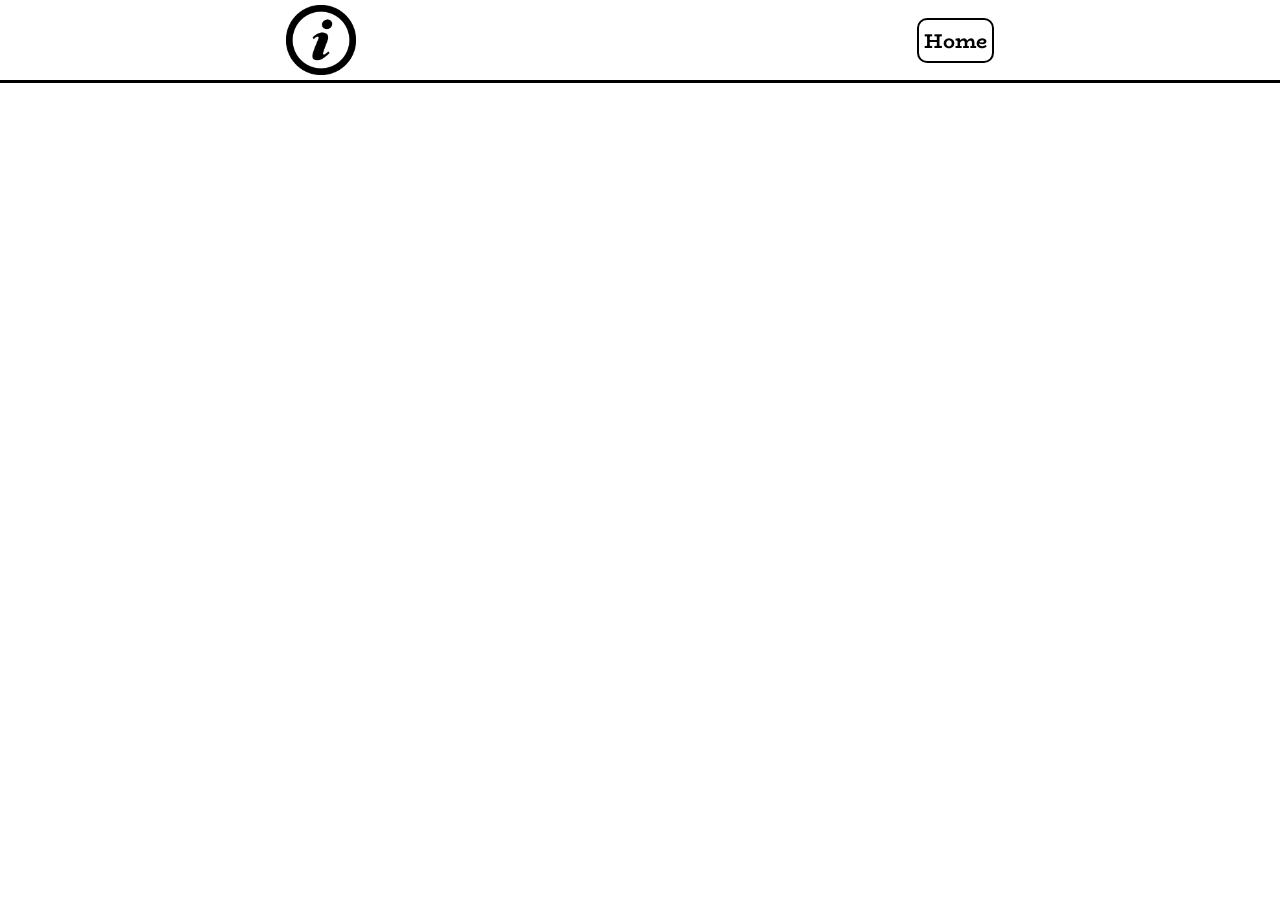
==== info.html @ 6393a850 "second nav" ====
<!DOCTYPE html>
<html lang="en">
<head>
    <meta charset="UTF-8">
    <meta name="viewport" content="width=device-width, initial-scale=1.0">
    <title>Informations</title>
    <link rel="icon" href="img/information_icon.png">
    <link rel="stylesheet" href="info.css">
    <link rel="preconnect" href="https://fonts.googleapis.com">
    <link rel="preconnect" href="https://fonts.gstatic.com" crossorigin>
    <link href="https://fonts.googleapis.com/css2?family=BioRhyme:wght@200..800&family=Bubblegum+Sans&family=Chivo+Mono:ital,wght@0,100..900;1,100..900&family=Sigmar&display=swap" rel="stylesheet">

</head>
<body>
    <nav id="nav">
        <img src="img/information_icon.png" id="infoimg">
        <button id="navbut" onclick="home()">Home</button>

    </nav>
<script src="info.js"></script>    
</body>
</html>
---- info.css ----
body{
    margin: 0;
}
#infoimg{
    width: 70px;
}
#nav{
    border-bottom: solid;
    padding: 5px;
    display: flex;
    align-items: center;
    justify-content: space-around;
}
#navbut{
    background-color: #fff;
    border:solid 2px;
    padding:5px;
    border-radius: 10px;
    font-size:20px;
    cursor: pointer;
    font-family: "BioRhyme", serif;
    font-optical-sizing: auto;
    font-weight: 700;
    font-style: normal;
}
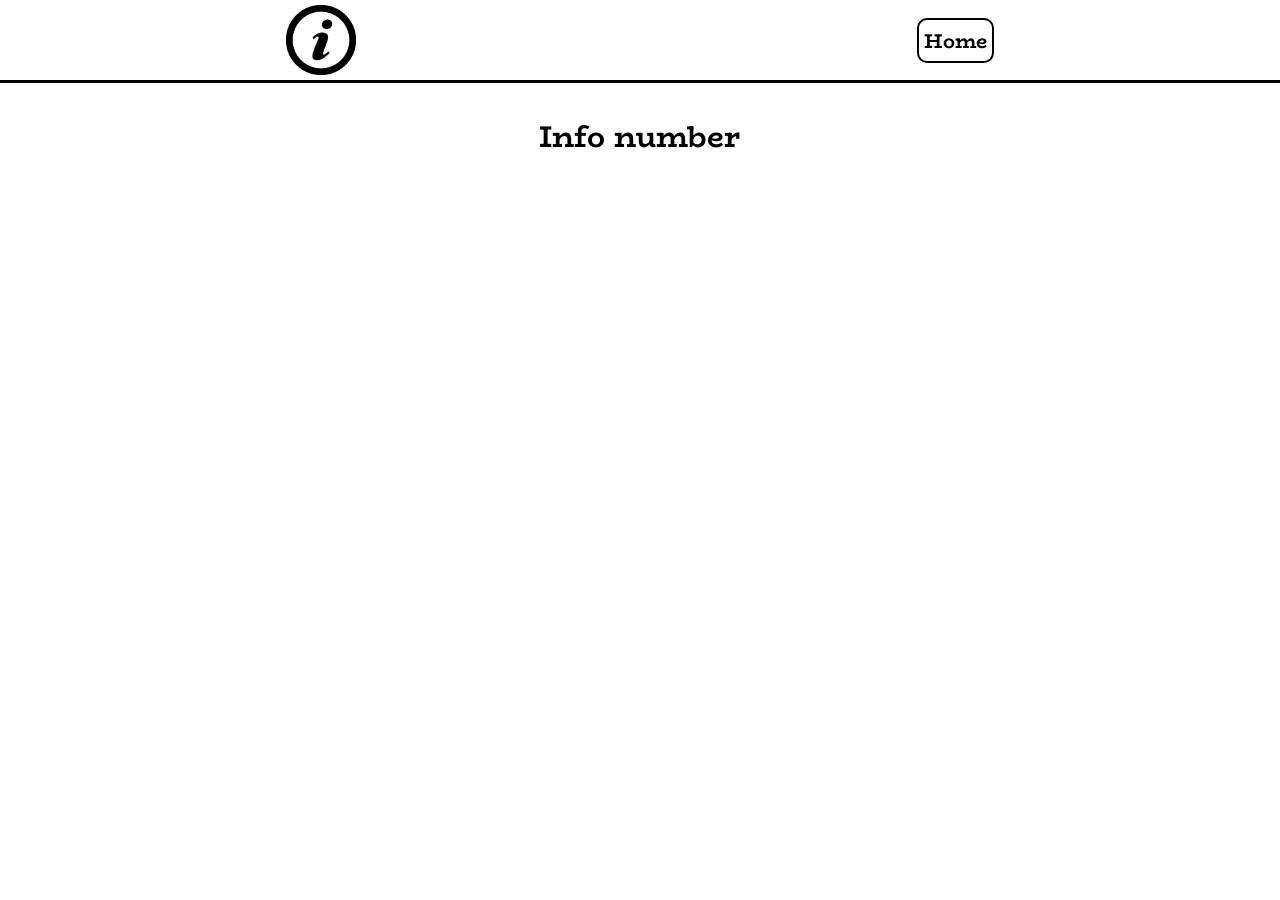
==== commit e5b3106c: "new commit" ====
--- a/info.html
+++ b/info.html
@@ -17,6 +17,9 @@
         <button id="navbut" onclick="home()">Home</button>
 
     </nav>
+    <p id="infonumber">Info number </p>
+    <p id="the_info_1"></p>
+    <p id="the_info_2"></p>
 <script src="info.js"></script>    
 </body>
 </html>
--- a/info.css
+++ b/info.css
@@ -22,4 +22,12 @@
     font-optical-sizing: auto;
     font-weight: 700;
     font-style: normal;
+}
+#infonumber{
+    font-size: 30px;
+    text-align: center;
+    font-family: "BioRhyme", serif;
+    font-optical-sizing: auto;
+    font-weight: 700;
+    font-style: normal;
 }
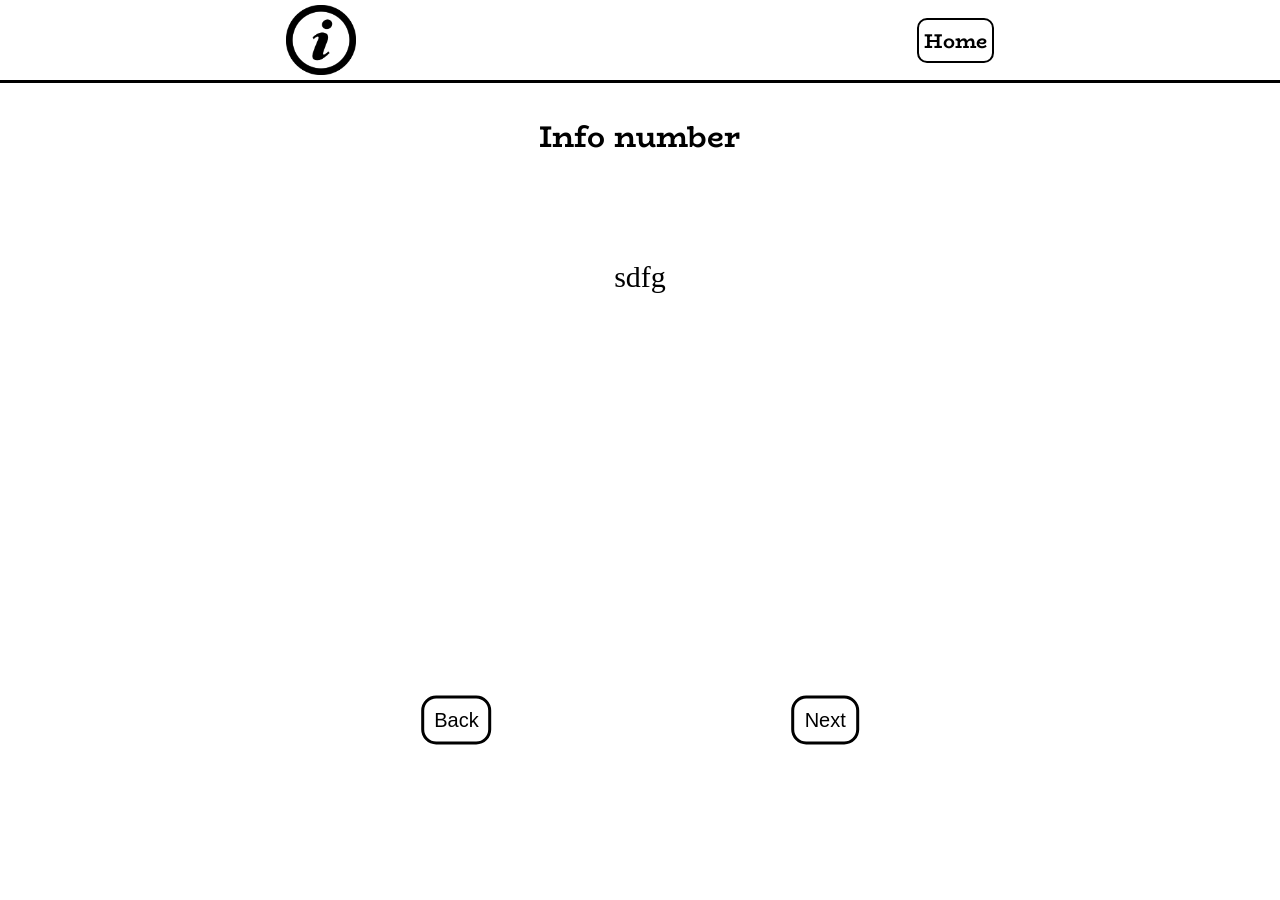
==== commit 0fc2f60f: "all infos & js" ====
--- a/info.html
+++ b/info.html
@@ -18,8 +18,12 @@
 
     </nav>
     <p id="infonumber">Info number </p>
-    <p id="the_info_1"></p>
+    <p id="the_info_1">sdfg</p>
     <p id="the_info_2"></p>
+    <div id="buttons">
+    <button id="back">Back</button>
+    <button id="next">Next</button>
+    </div>
 <script src="info.js"></script>    
 </body>
 </html>
--- a/info.css
+++ b/info.css
@@ -30,4 +30,34 @@
     font-optical-sizing: auto;
     font-weight: 700;
     font-style: normal;
+}
+#the_info_1{
+    text-align: center;
+    font-size: 30px;
+    margin-top: 100px;
+}
+#next{
+    padding: 10px;
+    font-size: 20px;
+    background-color: #fff;
+    border: solid ;
+    border-radius: 15px;
+    cursor:pointer;
+}
+#back{
+    padding: 10px;
+    font-size: 20px;
+    background-color: #fff;
+    border: solid ;
+    border-radius: 15px;
+    cursor:pointer;
+}
+#buttons{
+    display: flex;
+    justify-content: space-around;
+    position: absolute;
+    left: 50%;
+    top: 80%;
+    gap: 300px;
+    transform: translate(-50%, -50%);
 }
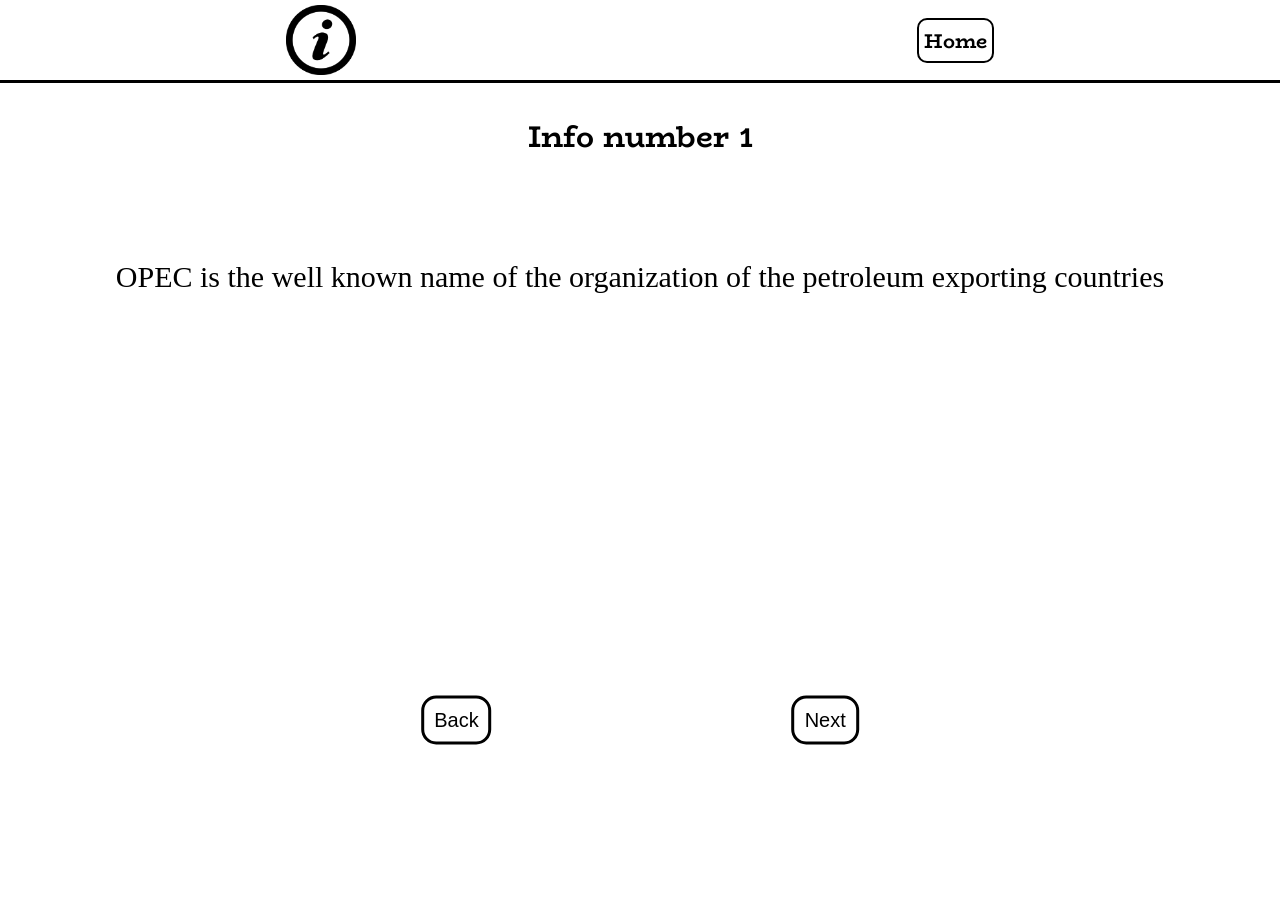
==== commit fe35df75: "next and back (i didn't finish them yet" ====
--- a/info.html
+++ b/info.html
@@ -17,12 +17,12 @@
         <button id="navbut" onclick="home()">Home</button>
 
     </nav>
-    <p id="infonumber">Info number </p>
-    <p id="the_info_1">sdfg</p>
+    <p id="infonumber">Info number 1</p>
+    <p id="the_info_1"></p>
     <p id="the_info_2"></p>
     <div id="buttons">
-    <button id="back">Back</button>
-    <button id="next">Next</button>
+    <button id="back" onclick="back()">Back</button>
+    <button id="next" onclick="next()">Next</button>
     </div>
 <script src="info.js"></script>    
 </body>
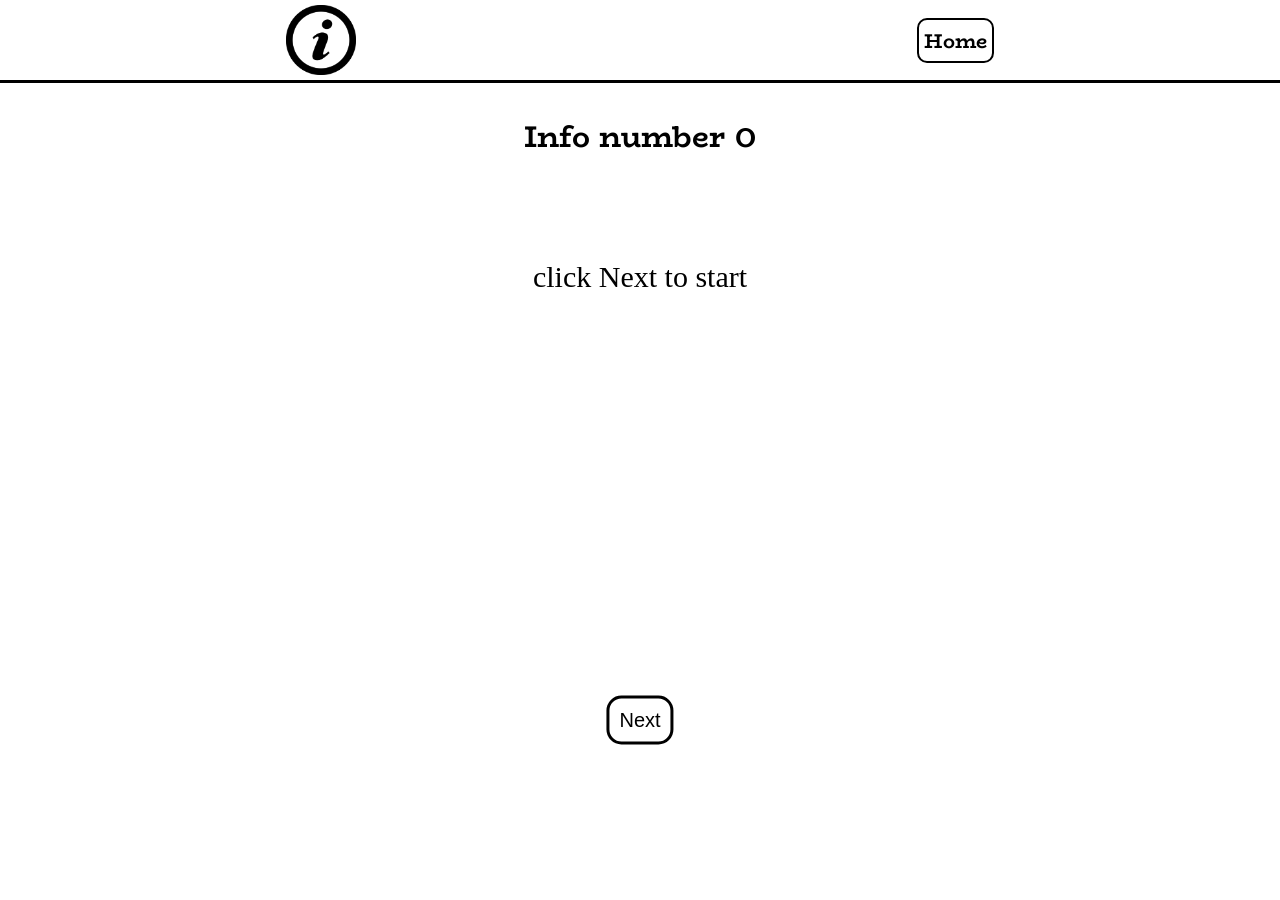
==== commit 59dbd5da: "about to finish" ====
--- a/info.html
+++ b/info.html
@@ -17,8 +17,8 @@
         <button id="navbut" onclick="home()">Home</button>
 
     </nav>
-    <p id="infonumber">Info number 1</p>
-    <p id="the_info_1"></p>
+    <p id="infonumber">Info number 0</p>
+    <p id="the_info_1">click Next to start</p>
     <p id="the_info_2"></p>
     <div id="buttons">
     <button id="back" onclick="back()">Back</button>
--- a/info.css
+++ b/info.css
@@ -51,6 +51,7 @@
     border: solid ;
     border-radius: 15px;
     cursor:pointer;
+    display: none;
 }
 #buttons{
     display: flex;
